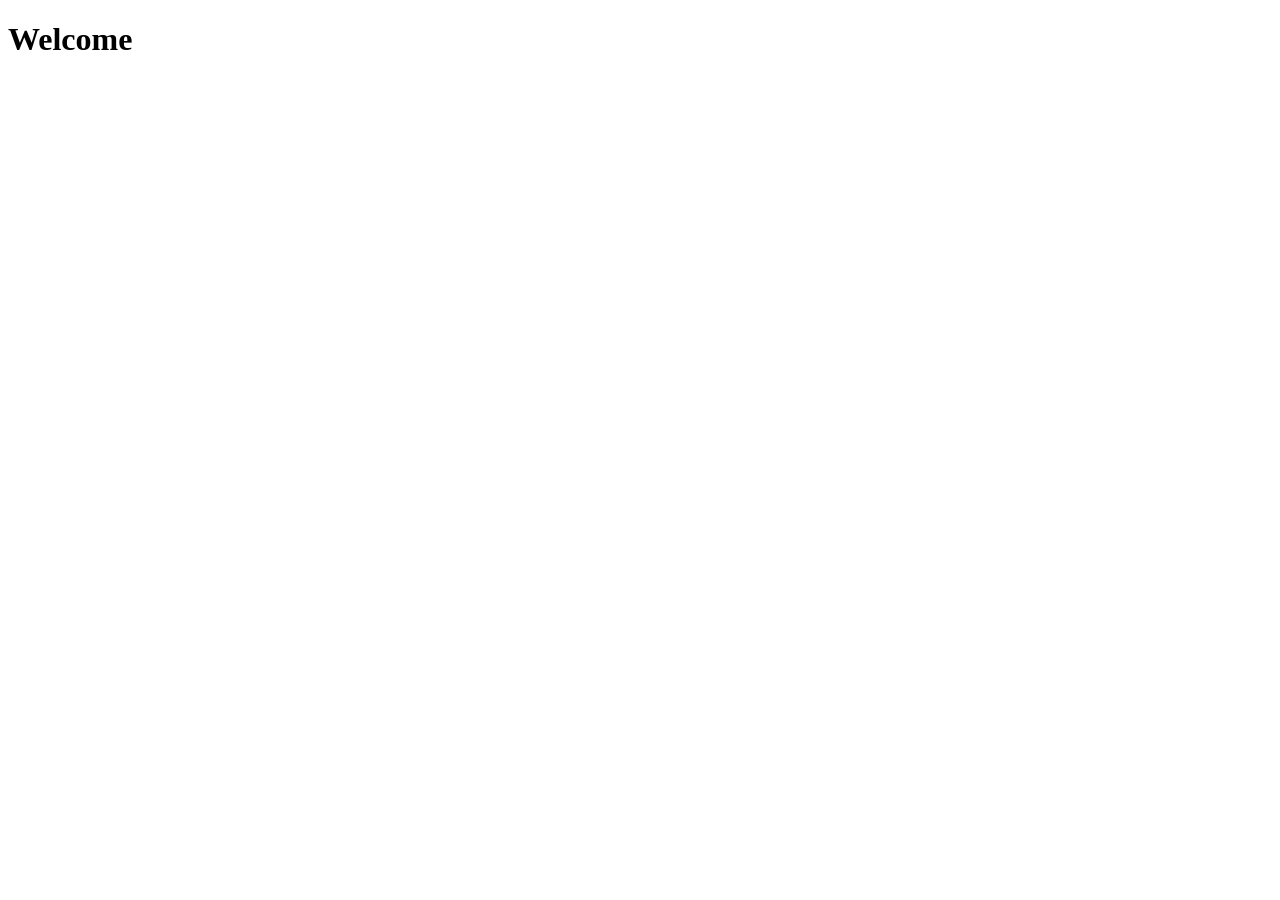
==== src/main/resources/templates/index.html @ 0b9bd915 "Initial commit" ====
<!DOCTYPE html>
<html lang="en"
      xmlns="http://www.w3.org/1999/xhtml"
      xmlns:th="http://www.thymeleaf.org"
      xmlns:layout="http://www.ultraq.net.nz/thymeleaf/layout"
      layout:decorate="~{layout}">
<body>
<div layout:fragment="content">
    <h1>Welcome</h1>
</div>
</body>
</html>
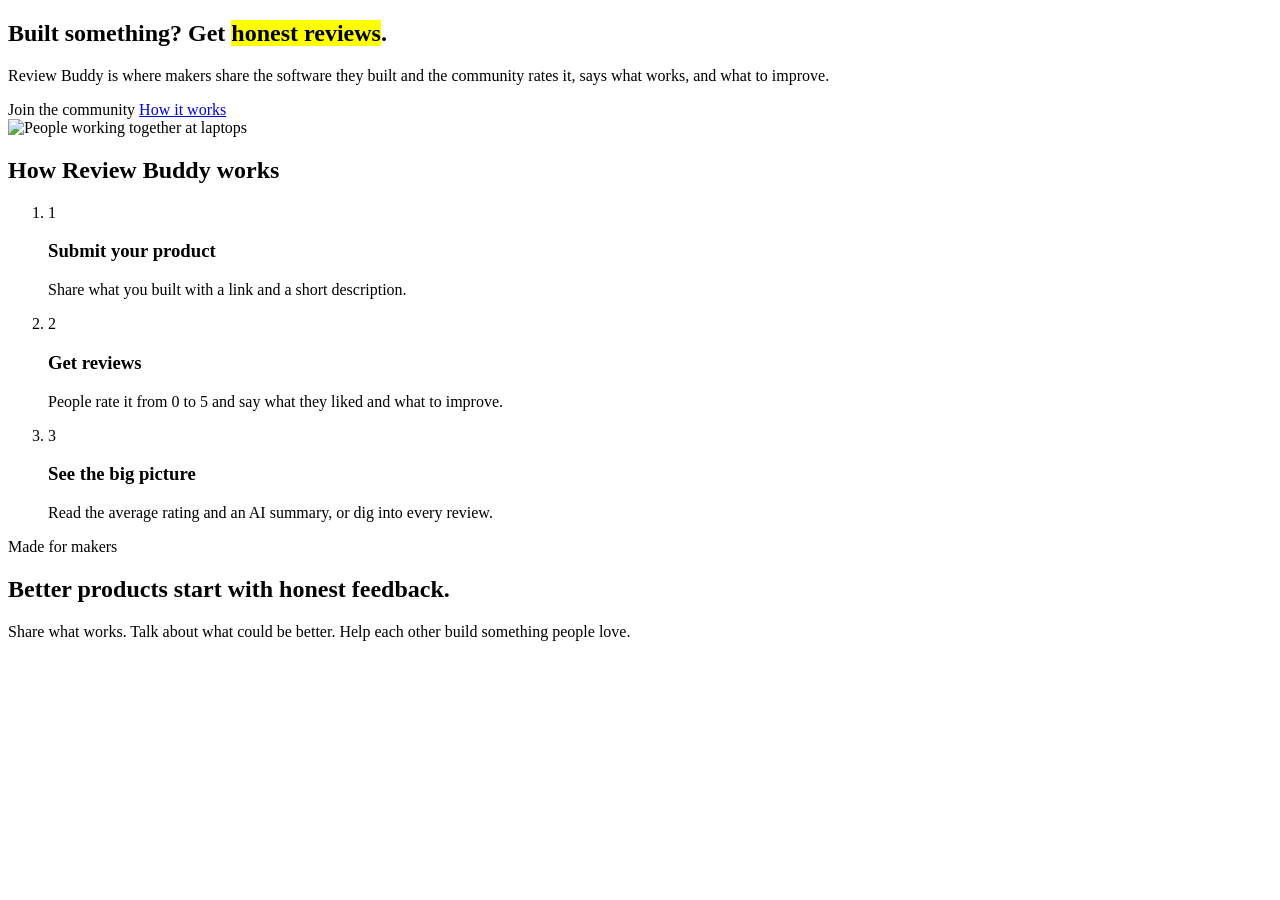
==== commit c8937ce4: "Revamp UI for improved accessibility and modern design" ====
--- a/src/main/resources/templates/index.html
+++ b/src/main/resources/templates/index.html
@@ -1,12 +1,55 @@
 <!DOCTYPE html>
 <html lang="en"
-      xmlns="http://www.w3.org/1999/xhtml"
       xmlns:th="http://www.thymeleaf.org"
+      xmlns:sec="http://www.thymeleaf.org/extras/spring-security"
       xmlns:layout="http://www.ultraq.net.nz/thymeleaf/layout"
       layout:decorate="~{layout}">
+<head>
+    <title>Home</title>
+</head>
 <body>
 <div layout:fragment="content">
-    <h1>Welcome</h1>
+    <section class="bg-green py-16 md:py-20">
+        <div class="mx-auto grid max-w-6xl items-center gap-10 px-5 md:grid-cols-[1.1fr_1fr]">
+            <div>
+                <h1 class="mb-3 font-heading text-4xl font-bold leading-tight tracking-tight md:text-5xl">Built something? Get <mark class="mt-2 inline-block rounded-lg bg-white px-3 pb-1">honest reviews</mark>.</h1>
+                <p class="max-w-lg text-lg">Review Buddy is where makers share the software they built and the community rates it, says what works, and what to improve.</p>
+                <div class="mt-6 flex flex-wrap gap-3">
+                    <a sec:authorize="isAnonymous()" th:href="@{/registration}" class="inline-block rounded-full border-2 border-black bg-black px-5 py-2.5 font-semibold text-white hover:bg-neutral-700">Join the community</a>
+                    <a href="#how-it-works" class="inline-block rounded-full border-2 border-black bg-white px-5 py-2.5 font-semibold hover:bg-green-soft">How it works</a>
+                </div>
+            </div>
+            <img class="aspect-[4/3] w-full rounded-3xl border-2 border-black object-cover"
+                 src="https://images.unsplash.com/photo-1522202176988-66273c2fd55f?auto=format&amp;fit=crop&amp;w=1000&amp;q=70"
+                 alt="People working together at laptops" width="1000" height="750"/>
+        </div>
+    </section>
+    <section id="how-it-works" class="py-14">
+        <div class="mx-auto grid max-w-6xl items-center gap-10 px-5 md:grid-cols-2">
+            <div>
+                <h2 class="mb-6 font-heading text-2xl font-bold">How Review Buddy works</h2>
+                <ol class="grid gap-4">
+                    <li class="flex items-start gap-3.5">
+                        <span class="grid h-9 w-9 flex-none place-items-center rounded-full border-2 border-black bg-green font-extrabold">1</span>
+                        <div><h3 class="font-heading text-lg font-bold">Submit your product</h3><p class="text-grey">Share what you built with a link and a short description.</p></div>
+                    </li>
+                    <li class="flex items-start gap-3.5">
+                        <span class="grid h-9 w-9 flex-none place-items-center rounded-full border-2 border-black bg-green font-extrabold">2</span>
+                        <div><h3 class="font-heading text-lg font-bold">Get reviews</h3><p class="text-grey">People rate it from 0 to 5 and say what they liked and what to improve.</p></div>
+                    </li>
+                    <li class="flex items-start gap-3.5">
+                        <span class="grid h-9 w-9 flex-none place-items-center rounded-full border-2 border-black bg-green font-extrabold">3</span>
+                        <div><h3 class="font-heading text-lg font-bold">See the big picture</h3><p class="text-grey">Read the average rating and an AI summary, or dig into every review.</p></div>
+                    </li>
+                </ol>
+            </div>
+            <div class="rounded-3xl border-2 border-black bg-green-soft p-6 sm:p-8">
+                <span class="inline-block rounded-full bg-black px-3 py-1 text-xs font-semibold text-white">Made for makers</span>
+                <h2 class="mt-4 font-heading text-3xl font-bold">Better products start with honest feedback.</h2>
+                <p class="mt-3 text-grey">Share what works. Talk about what could be better. Help each other build something people love.</p>
+            </div>
+        </div>
+    </section>
 </div>
 </body>
-</html>+</html>
